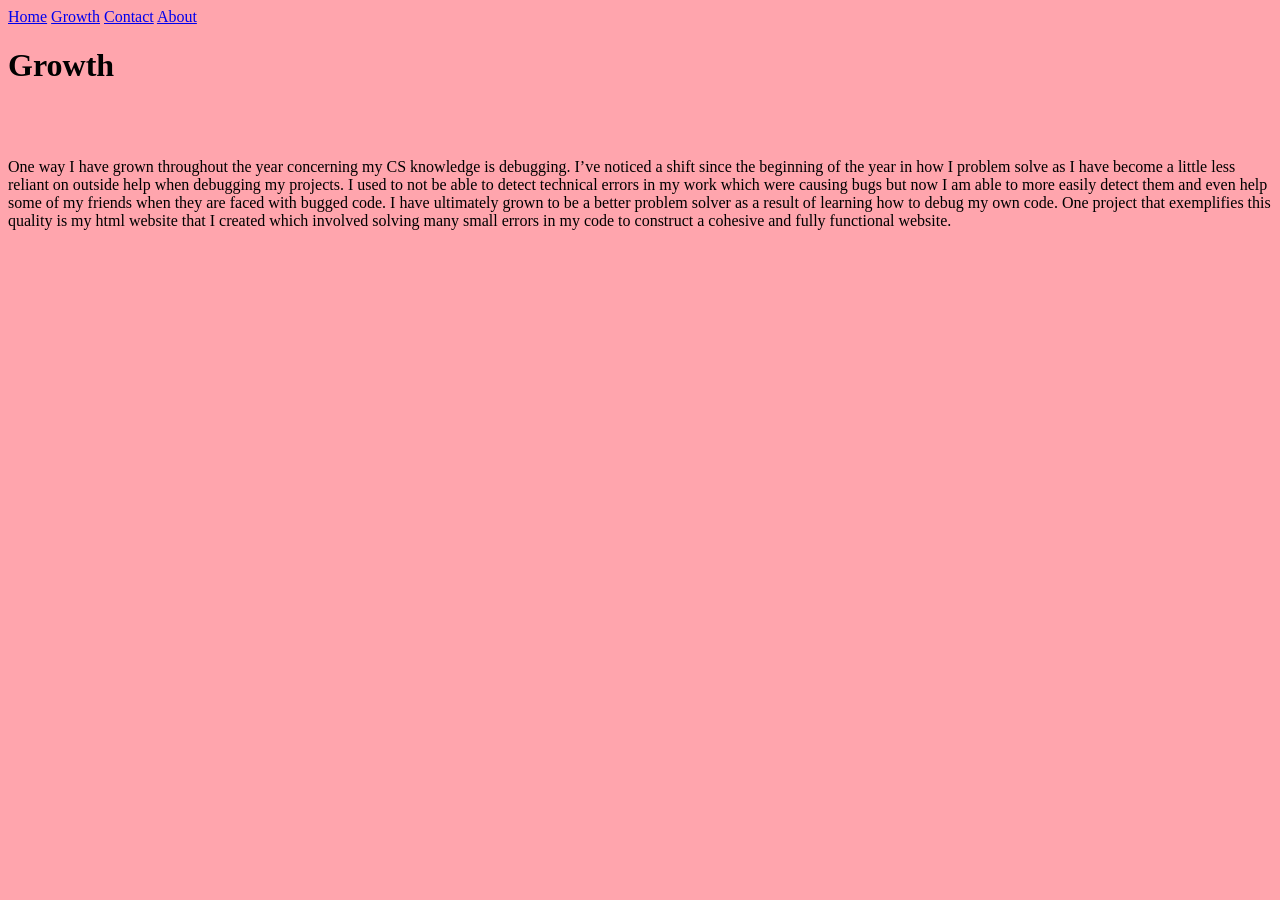
==== growth.html @ 176efc4c "Add files via upload" ====
<!DOCTYPE html>
<html>
  <head>
     <link  rel="stylesheet" href="Homescrn.css">
  </head>
  <body class= "body">
    
  <div class="topnav">
  <a class="active" href="#home">Home</a>
  <a href="#news">Growth</a>
  <a href="#contact">Contact</a>
  <a href="#about">About</a>
    <h1> Growth</h1>
    <br>
    <br>
  <p>One way I have grown throughout the year concerning my CS knowledge is debugging. I’ve noticed a shift since the beginning  of the year in how I problem solve as I have become a little less reliant on outside help when debugging my projects. I used to not be able to detect technical errors in my work which were causing bugs but now I am able to more easily detect them and even help some of my friends when they are faced with bugged code. I have ultimately  grown to be a better problem solver as a result of learning how to debug my own code. One project that exemplifies this quality is my html website that I created which involved solving many small errors in my code to construct a cohesive and fully functional website.
</p>
    
    <iframe class="unit2" width="440" height="757" style="border: 0px;" src="https://rhenderson2028-maker.github.io/myUnit2WebsiteProject/"></iframe>
    
    
  </body>
</html>
---- Homescrn.css ----
.body {
  background:#FFA5AD ;
}

.unit2 {
  display: block;
  margin: 20px auto;
  width: 80%;
  height: 80%;
}
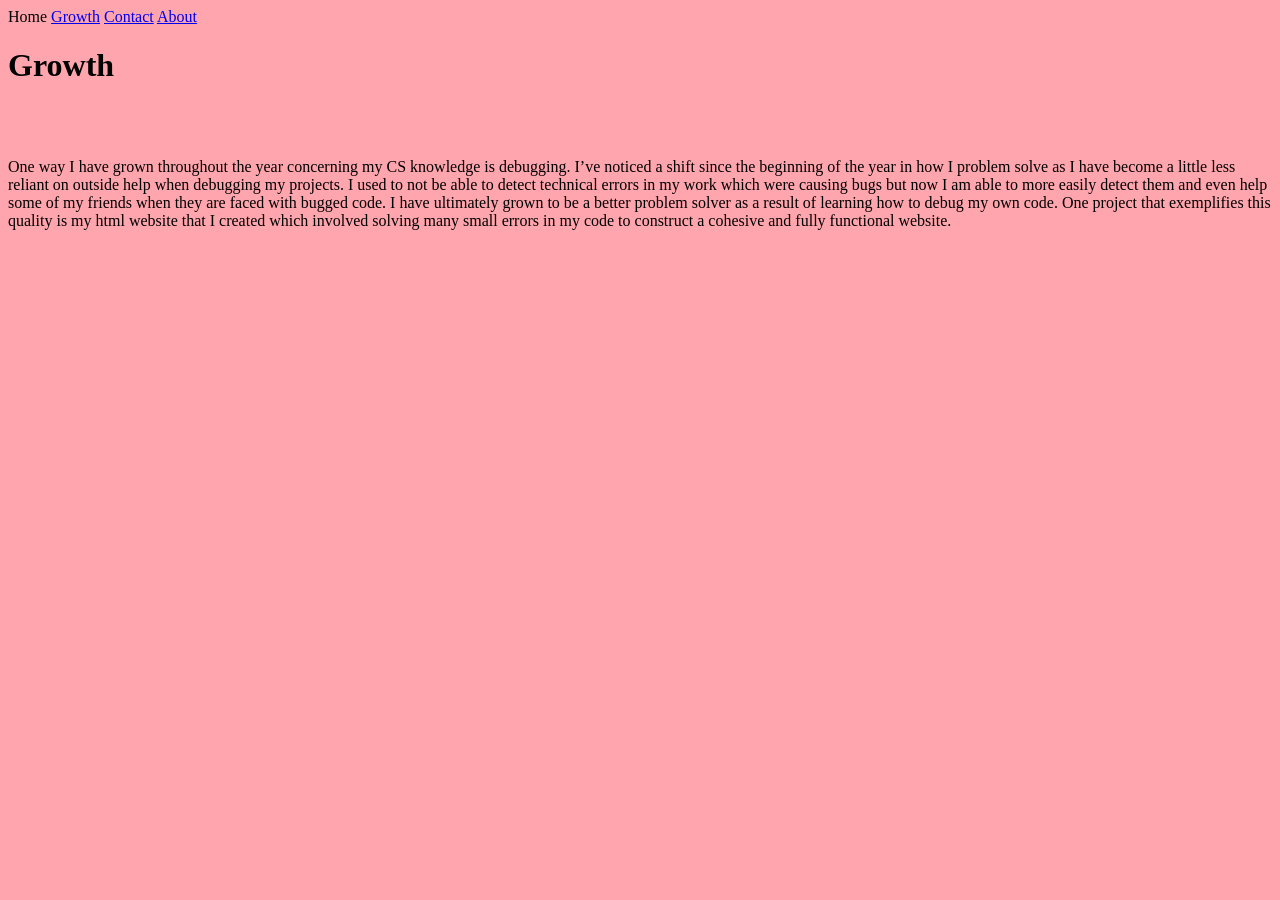
==== commit 1fd05da9: "Update growth.html" ====
--- a/growth.html
+++ b/growth.html
@@ -3,10 +3,10 @@
   <head>
      <link  rel="stylesheet" href="Homescrn.css">
   </head>
-  <body class= "body">
+  <body >
     
   <div class="topnav">
-  <a class="active" href="#home">Home</a>
+  <a "href="index.html">Home</a>
   <a href="#news">Growth</a>
   <a href="#contact">Contact</a>
   <a href="#about">About</a>
@@ -21,4 +21,4 @@
     
   </body>
 </html>
- + 
--- a/Homescrn.css
+++ b/Homescrn.css
@@ -1,4 +1,4 @@
-.body {
+body {
   background:#FFA5AD ;
 }
 
